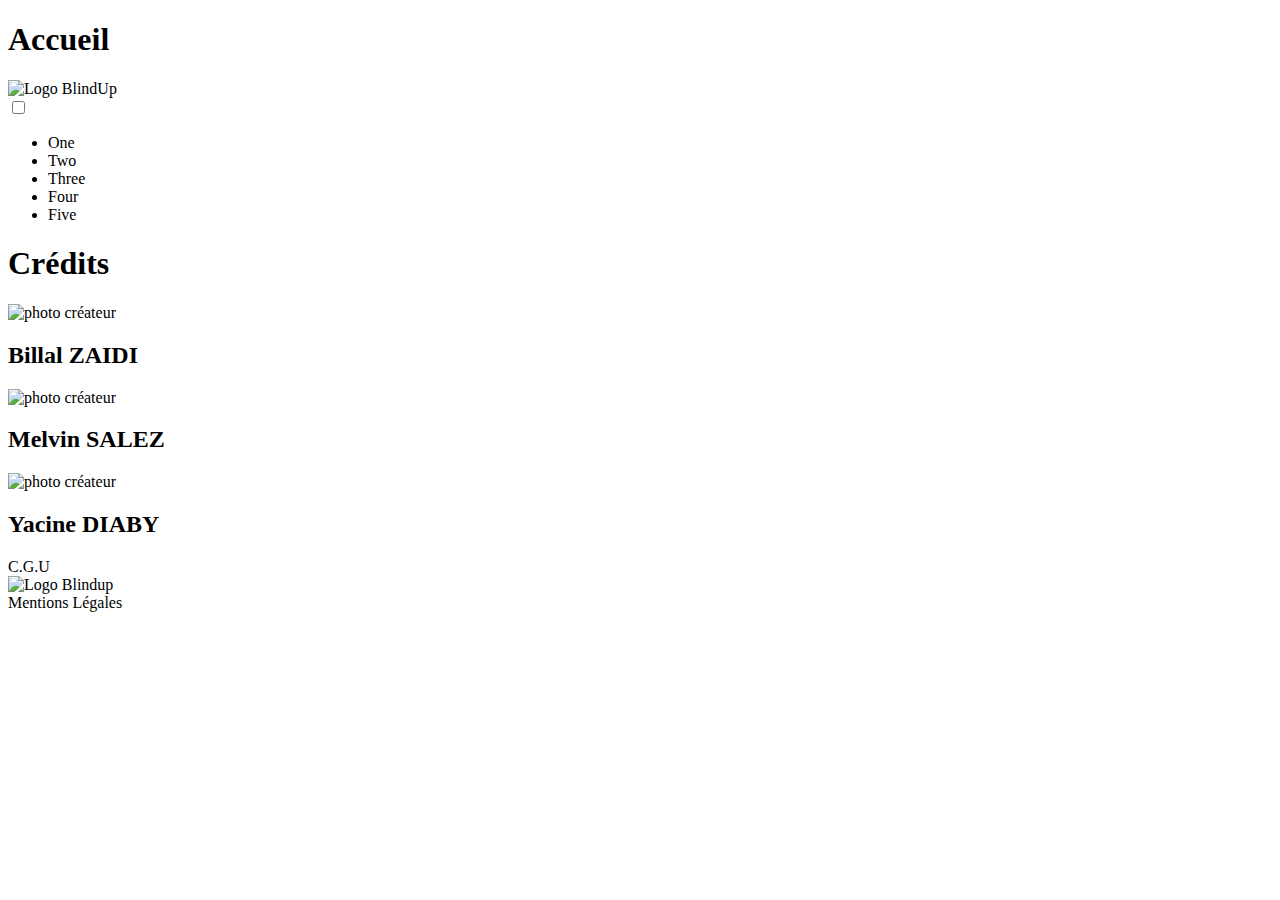
==== Credits.html @ c6ed63d1 "Add files via upload" ====
<!DOCTYPE html>
<html lang="fr">
<head>
    <meta charset="UTF-8">
    <meta http-equiv="X-UA-Compatible" content="IE=edge">
    <meta name="viewport" content="width=device-width, initial-scale=1.0">
    <link rel="stylesheet" href="assets/css/style.css">
    <title>BlindUp - Crédit</title>
</head>
<body>
    <!-- header -->
    <header>
        <div class="BackgroundYellow">
            <div class="text_center">
                <h1>Accueil</h1>
            </div>
            <meta name="viewport" content="width=device-width, initial-scale=1">
            <section class="top-nav">
                <div class="Logo_header">
                    <img src="LIEN" alt="Logo BlindUp">
                </div>
                <input id="menu-toggle" type="checkbox" />
                <label class='menu-button-container' for="menu-toggle">
                <div class='menu-button'></div>
            </label>
                <ul class="menu">
                <li>One</li>
                <li>Two</li>
                <li>Three</li>
                <li>Four</li>
                <li>Five</li>
                </ul>
            </section>
        </div>
    </header>
    
    <!-- Desktop -->
    <h1>Crédits</h1>

    <!-- Crédits -->

    <div class="createur ">
        <img src="../photo/bilal.png" alt="photo créateur">
        <h2>Billal ZAIDI</h2>
    </div>
    
    <div class="createur ">
        <img src="../photo/" alt="photo créateur">
        <h2>Melvin SALEZ</h2>
    </div>
    
    <div class="createur ">
        <img src="../photo/" alt="photo créateur">
        <h2>Yacine DIABY</h2>
    </div>

    <!-- footer -->
    <footer>
        <div class="text_center">
            <nav class="C.G.U">C.G.U</nav>
        </div>
        <div class="Logo_footer">
            <img src="../photo/ICONE-TYPE.png" alt="Logo Blindup">
        </div>
        <div class="text_center">
            <nav class="legal_mentions">Mentions Légales</nav>
        </div>

    </footer>
</body>
</html>
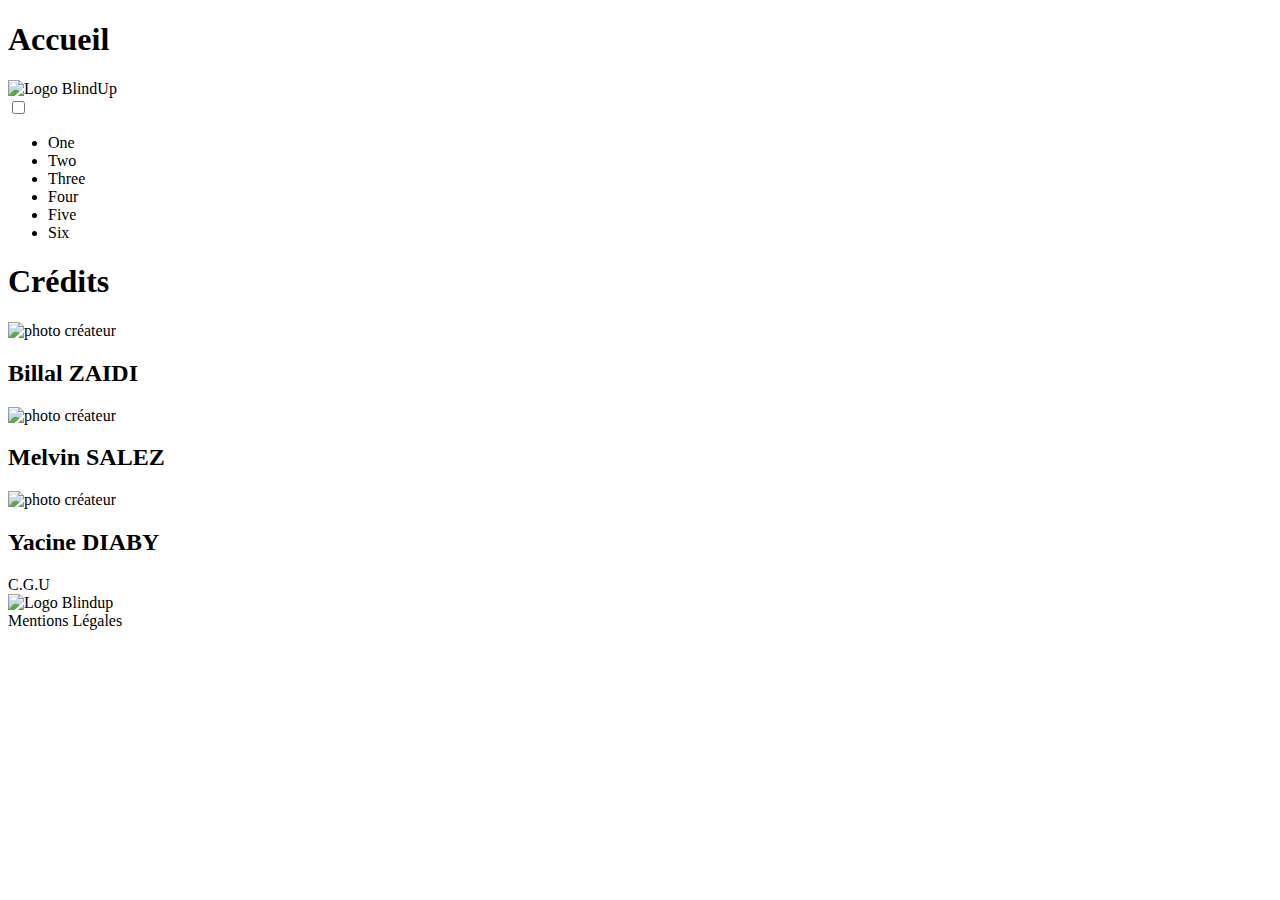
==== commit ae056de7: "Modif2" ====
--- a/Credits.html
+++ b/Credits.html
@@ -29,6 +29,7 @@
                 <li>Three</li>
                 <li>Four</li>
                 <li>Five</li>
+                <li>Six</li>
                 </ul>
             </section>
         </div>
